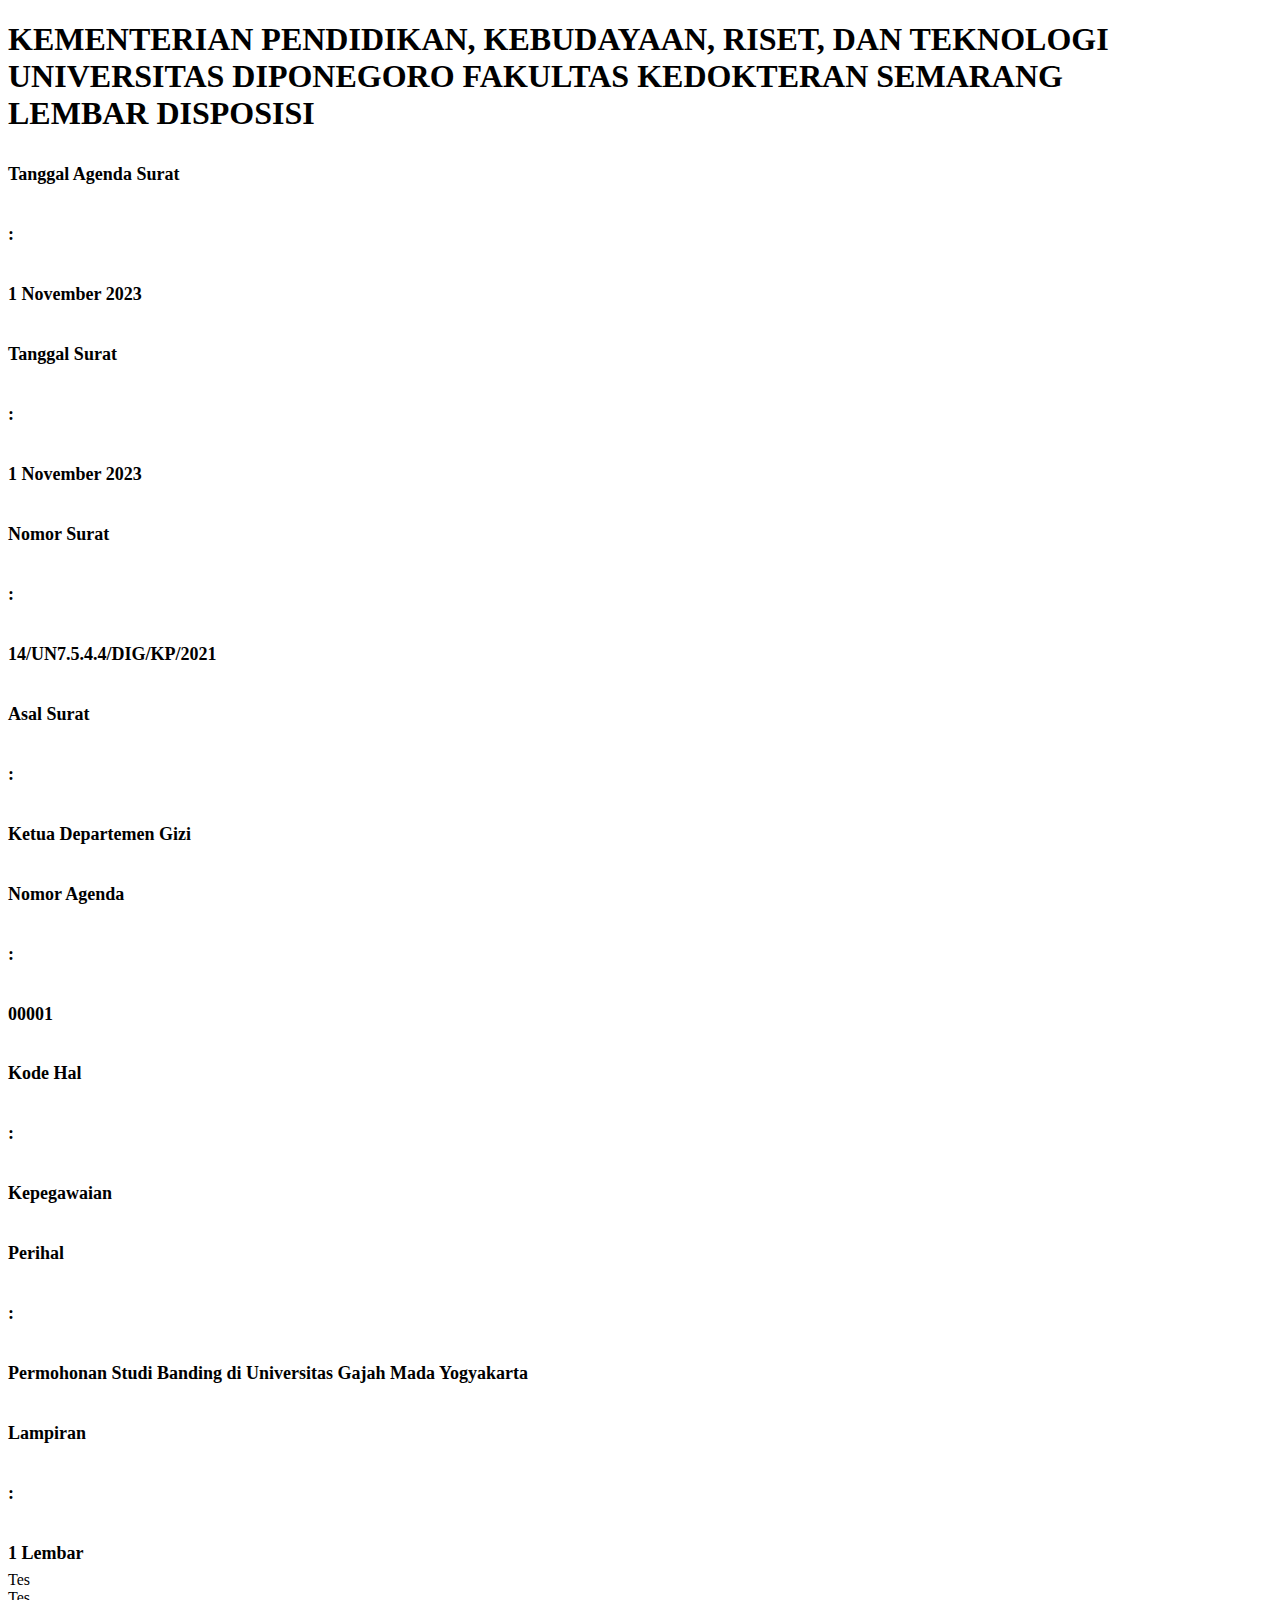
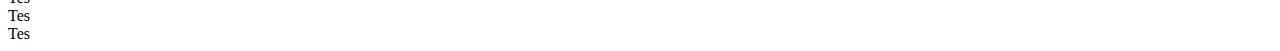
==== lembar-disposisi.html @ 55c931bc "finish semua fungsi" ====
<!DOCTYPE html>
<html lang="en">
  <head>
    <meta charset="UTF-8" />
    <meta http-equiv="X-UA-Compatible" content="IE=edge" />
    <meta name="viewport" content="width=device-width, initial-scale=1.0" />
    <title>Lembar Disposisi</title>

    <!-- CSS Bootstrap -->
    <link
      href="https://cdn.jsdelivr.net/npm/bootstrap@5.2.3/dist/css/bootstrap.min.css"
      rel="stylesheet"
      integrity="sha384-rbsA2VBKQhggwzxH7pPCaAqO46MgnOM80zW1RWuH61DGLwZJEdK2Kadq2F9CUG65"
      crossorigin="anonymous"
    />

    <!-- Custom css -->
    <link rel="stylesheet" href="lembar-disposisi-style.css" />
    <link rel="stylesheet" href="style.css" />
  </head>
  <body>
    <div class="py-3 mx-auto container">
      <div class="disposisi__header w-75 mx-auto mb-3">
        <h1 class="text-center fw__semi">
          KEMENTERIAN PENDIDIKAN, KEBUDAYAAN, RISET, DAN TEKNOLOGI UNIVERSITAS
          DIPONEGORO FAKULTAS KEDOKTERAN SEMARANG <br />
          LEMBAR DISPOSISI
        </h1>
      </div>
      <div class="disposisi__info row">
        <div class="col-lg-6 col-12">
          <form action="">
            <div class="d-flex align-items-start mb-3">
              <div class="disposisi__info-title d-flex justify-content-between">
                <h4>Tanggal Agenda Surat</h4>
                <h4>:</h4>
              </div>
              <div class="disposisi__info-body ms-2">
                <h4>1 November 2023</h4>
              </div>
            </div>
            <div class="d-flex align-items-start mb-3">
              <div class="disposisi__info-title d-flex justify-content-between">
                <h4>Tanggal Surat</h4>
                <h4>:</h4>
              </div>
              <div class="disposisi__info-body ms-2">
                <h4>1 November 2023</h4>
              </div>
            </div>
            <div class="d-flex align-items-start mb-3">
              <div class="disposisi__info-title d-flex justify-content-between">
                <h4>Nomor Surat</h4>
                <h4>:</h4>
              </div>
              <div class="disposisi__info-body ms-2">
                <h4>14/UN7.5.4.4/DIG/KP/2021</h4>
              </div>
            </div>
            <div class="d-flex align-items-start mb-3">
              <div class="disposisi__info-title d-flex justify-content-between">
                <h4>Asal Surat</h4>
                <h4>:</h4>
              </div>
              <div class="disposisi__info-body ms-2">
                <h4>Ketua Departemen Gizi</h4>
              </div>
            </div>
          </form>
        </div>
        <div class="col-lg-6 col-12">
          <div class="d-flex align-items-start mb-3">
            <div class="disposisi__info-title d-flex justify-content-between">
              <h4>Nomor Agenda</h4>
              <h4>:</h4>
            </div>
            <div class="disposisi__info-body ms-2">
              <h4>00001</h4>
            </div>
          </div>
          <div class="d-flex align-items-start mb-3">
            <div class="disposisi__info-title d-flex justify-content-between">
              <h4>Kode Hal</h4>
              <h4>:</h4>
            </div>
            <div class="disposisi__info-body ms-2">
              <h4>Kepegawaian</h4>
            </div>
          </div>
          <div class="d-flex align-items-start mb-3">
            <div class="disposisi__info-title d-flex justify-content-between">
              <h4>Perihal</h4>
              <h4>:</h4>
            </div>
            <div class="disposisi__info-body ms-2">
              <h4>
                Permohonan Studi Banding di Universitas Gajah Mada Yogyakarta
              </h4>
            </div>
          </div>
          <div class="d-flex align-items-start mb-3">
            <div class="disposisi__info-title d-flex justify-content-between">
              <h4>Lampiran</h4>
              <h4>:</h4>
            </div>
            <div class="disposisi__info-body ms-2">
              <h4>1 Lembar</h4>
            </div>
          </div>
        </div>
        <div class="row">
          <div class="col-3">Tes</div>
          <div class="col-3">Tes</div>
          <div class="col-3">Tes</div>
          <div class="col-3">Tes</div>
        </div>
      </div>
    </div>
  </body>
</html>
---- lembar-disposisi-style.css ----
body {
    font-family: 'Times New Roman', Times, serif !important;
}

.disposisi__info h4 {
    line-height: 2.25rem;
}

.disposisi__info-title {
    width: 40%;
}

.disposisi__info-body {
    width: 60%;
}
---- style.css ----
/* Nunito font */
@import url('https://fonts.googleapis.com/css2?family=Nunito:wght@300;400;500;600;700;800&display=swap');

/* Variable */
:root {
    --blue: #2F5596;
    --blue-light: #B5D9E7;
    --black: #3C4648;
    --black-light: #707A83;
    --grey: #B4BEC0;
    --light: #D3DAE0;
    --white: #fff;
}

* {
    list-style: none;
    text-decoration: none !important;
    box-sizing: border-box;
}

body {
    font-family: 'Nunito', sans-serif;
    min-height: 100vh;
}

h1 {
    font-size: 28px;
}

h2 {
    font-size: 20px;
}

h3 {
    font-size: 18px;
}

h4 {
    font-size: 16px;
}

h5 {
    font-size: 14px;
}

h6 {
    font-size: 12px;
}

h1,
h2,
h3,
h4,
h5,
h6,
p {
    margin-bottom: 0;
}

/* Font weight */
.fw__light {
    font-weight: 300;
}

.fw__normal {
    font-weight: 400;
}

.fw__med {
    font-weight: 500;
}

.fw__semi {
    font-weight: 600;
}

.fw__bold {
    font-weight: 700;
}

.fw__ebold {
    font-weight: 800;
}

/* Color */
.blue {
    color: var(--blue);
}

.blue__light {
    color: var(--blue-light);
}

.black {
    color: var(--black);
}

.black__light {
    color: var(--black-light);
}

.light {
    color: var(--light);
}

/* Button */
.mybtn {
    padding: 10px 20px;
    border-radius: 100px;
    display: block;
    cursor: pointer;
    width: fit-content;
    border: none;
}

.mybtn.blue {
    background-color: var(--blue);
    color: white;
}

.mybtn.blue:hover {
    background-color: #254B8C;
    transition: .2s;
}

.mybtn.blue__light {
    background-color: var(--light);
    color: var(--blue);
}

.mybtn.blue__light:hover {
    background-color: #CDD4DA;
    transition: .2s;
}

.myicon {
    display: block;
    cursor: pointer;
    background-color: unset;
    border: none;
    border-radius: 50%;
    min-width: 36px;
    width: 36px;
    height: 36px;
    font-size: 14px;
}

.myicon.red {
    background-color: #F3CEC6;
    color: #FF6B83;
}

.myicon.blue {
    background-color: var(--blue-light);
    color: var(--blue);
}

.myicon.green {
    background-color: #BFF8D4;
    color: #40A798;
}

.mybtn.white,
.mybtn.light {
    border: 1px solid var(--grey);
}

.mybtn.white:hover {
    background-color: var(--blue);
    color: white;
    transition: .3s;
}

.mybtn.light {
    color: var(--black);
}

.mybtn.light:hover {
    background-color: var(--light);
    transition: .3s;
}

.btn__blue {
    background-color: white;
}

.btn__blue:hover {
    background-color: var(--light);
    transition: .3s;
}

.btn__blue:focus-visible {
    background-color: var(--light);
}

/* Margin & padding */
.mr12 {
    margin-right: 12px;
}

.p26 {
    padding: 26px;
}


/* Card */
.card {
    border-radius: 20px;
    box-shadow: none;
}

/* Tabel */
#mytable thead th {
    font-weight: 400;
    font-size: 16px;
    color: var(--black-light);
}

#mytable tbody tr td {
    color: var(--black);
    font-weight: 600;
}

#mytable tbody tr td:nth-child(2) {
    /* font-weight: 700; */
}

#mytable .sifat {
    padding: 8px 16px;
    border-radius: 25px;
}

#mytable .sifat.rahasia {
    background-color: #BFF8D4;
    color: #40A798;
}

#mytable .sifat.biasa {
    background-color: #B5D9E7;
    color: #2F5596;
}

#mytable .sifat.segera {
    background-color: #FFEBBC;
    color: #FFA323;
}

#mytable tbody tr:hover td {
    background-color: var(--light);
    transition: .2s;
    cursor: pointer;
}

#mytable .no {
    text-align: center;
    width: 30px;
}

#mytable tbody .date {
    font-weight: 300;
    font-size: 14px;
}

/* Mytable info */

#mytable_info {
    padding-top: 0;
    color: var(--black-light);
    font-size: 16px;
    font-weight: 300;
}

/* Mytable length */
#mytable_length {
    margin-right: 1rem;
}

#mytable_length label {
    margin-bottom: 0;
    color: var(--black-light);
    font-size: 16px;
    font-weight: 300;
}

/* Mytable paginate */
#mytable_paginate .page-item {
    margin: 0 .25rem;
}

#mytable_paginate .page-item a {
    color: var(--black-light);
}

#mytable_paginate .page-item.active a {
    border-radius: 50%;
    background-color: var(--blue);
    color: white;
}

#mytable_paginate .page-item.next a,
#mytable_paginate .page-item.previous a {
    background-color: unset;
}

#mytable_paginate li span i {
    color: var(--black-light);
    font-weight: 600;
}

#mytable_paginate li a {
    border: none;
    outline: none;
    box-shadow: none;

}

#mytable_paginate li a:focus {
    border: none;
    outline: none;
    box-shadow: none;
}

#mytable_paginate .previous {
    margin-right: 1rem;
}

#mytable_paginate .next {
    margin-left: 1rem;
}

/* Form */
#myform input,
#myform select,
#myform textarea {
    font-weight: 300;
    color: var(--black-light);
    border-color: var(--grey);
}

#myform input:focus,
#myform textarea:focus {
    color: var(--black);
}

#myform select:focus,
#myform input:focus,
#myform textarea:focus {
    outline: var(--light) solid 2px;
    box-shadow: none;
    border-color: var(--blue);
}

#mydate input {
    padding: 6px 12px;
    border: 1px solid var(--grey);
    border-radius: .25rem;
    font-family: 'Nunito', sans-serif;
    font-weight: 300;
    font-size: 16px;
    min-height: 38px;
}

#mydate input::placeholder {
    color: var(--black-light);

}

#mydate button:focus {
    border: none;
    box-shadow: none;
}

#mydate .duet-date__dialog {
    bottom: 0;
    top: unset;
}

#mydate .duet-date__select--month:focus {
    box-shadow: none;
    border: none;
    outline: none;
}

#registrasiSuratMasuk .perihal,
#editSuratMasuk .perihal {
    min-height: 7.8rem;
}

#registrasiSuratKeluar .perihal,
#editSuratKeluar .perihal {
    min-height: 7.8rem;
}

#registrasiSuratKeluar .input input {
    width: 60%;
}

#registrasiSuratKeluar .input button {
    padding: 6px;
    min-height: 38px;
    background-color: var(--blue);
    color: white;
    border-radius: 8px;
    font-size: 14px;
    border: 1px solid var(--blue);
    display: block;
    width: 40%;
}

/* Modal */
.modal-content .btn-close {
    border-radius: 50%;
    min-width: 32px;
    width: 32px;
    height: 32px;
    background-color: var(--grey);
    transition: .2s;
    font-size: 14px;
}

.modal-content .btn-close:focus {
    outline: none;
    box-shadow: none;
}

@media only screen and (min-width: 768px) {

    /* Font weight */
    h1 {
        font-size: 32px;
    }

    h2 {
        font-size: 24px;
    }

    h3 {
        font-size: 20px;
    }

    h4 {
        font-size: 18px;
    }

    h5 {
        font-size: 16px;
    }

    h6 {
        font-size: 14px;
    }
}

@media only screen and (min-width: 992px) {}
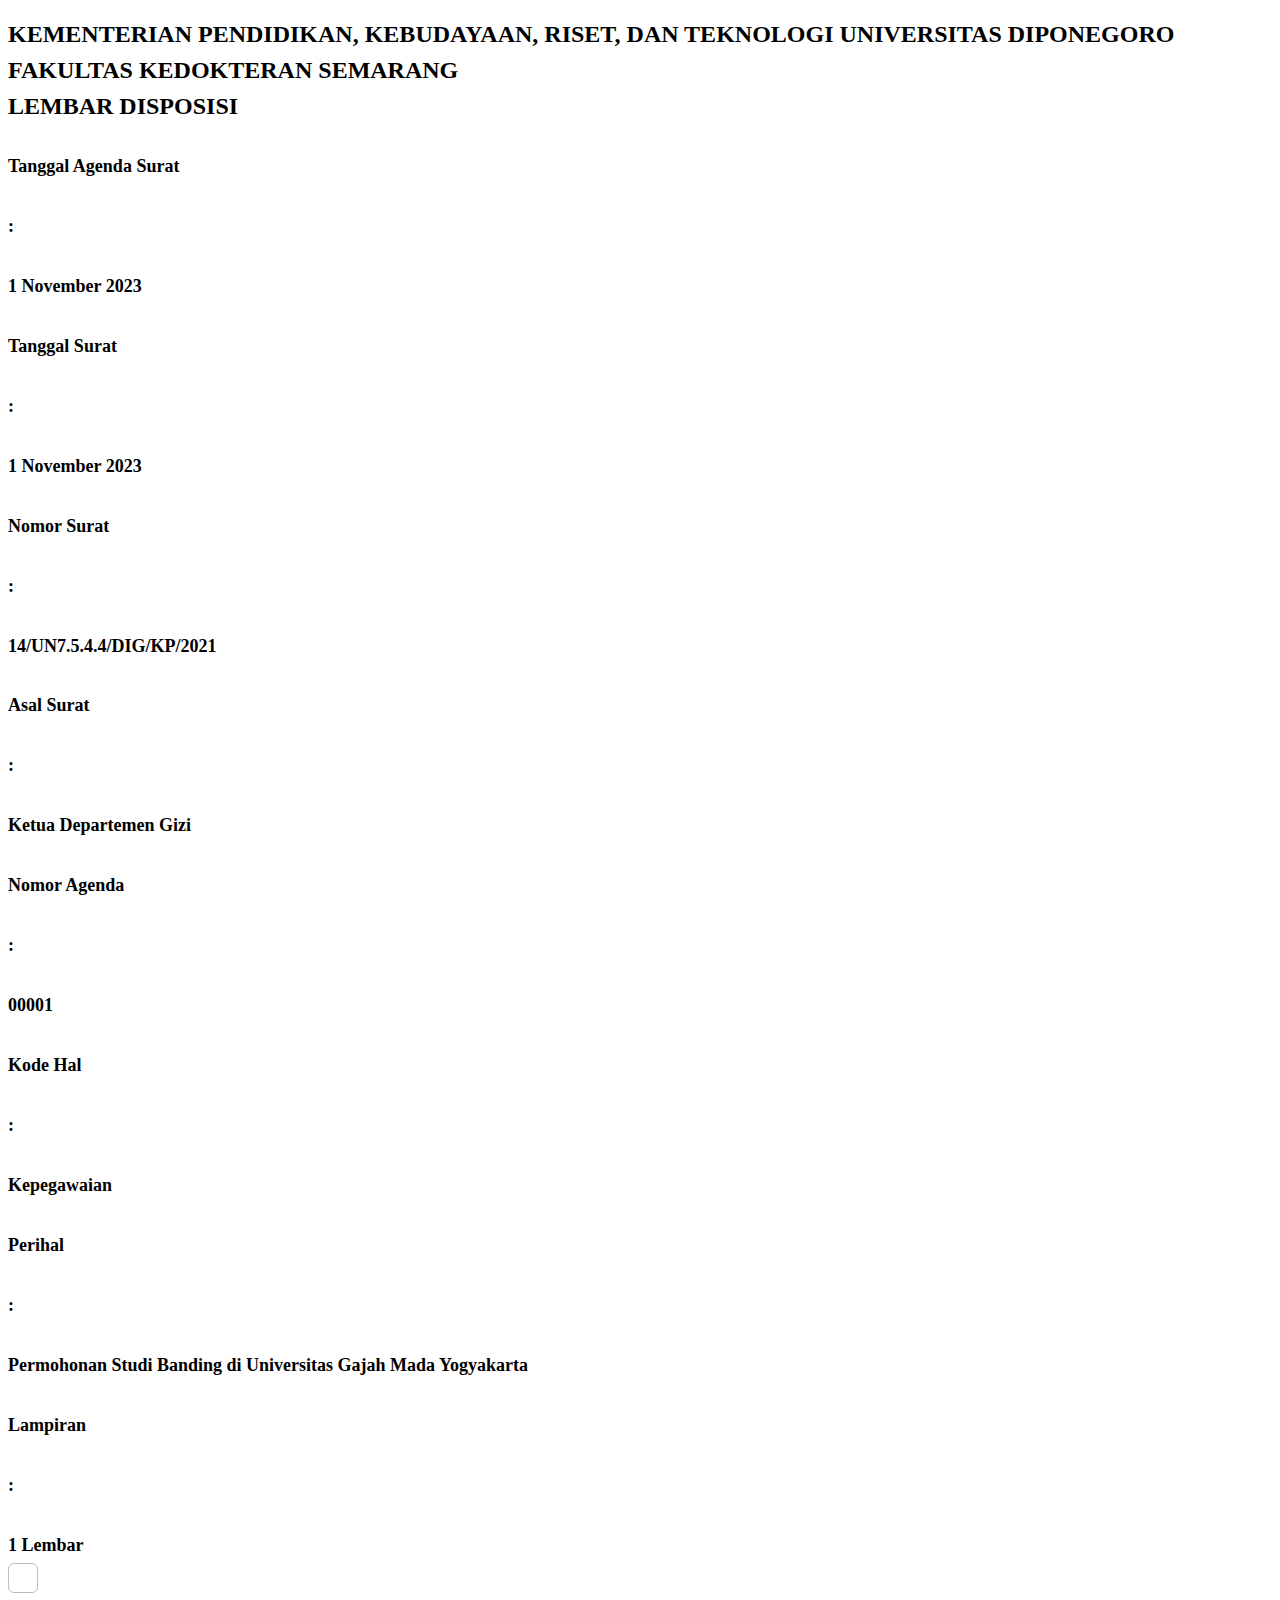
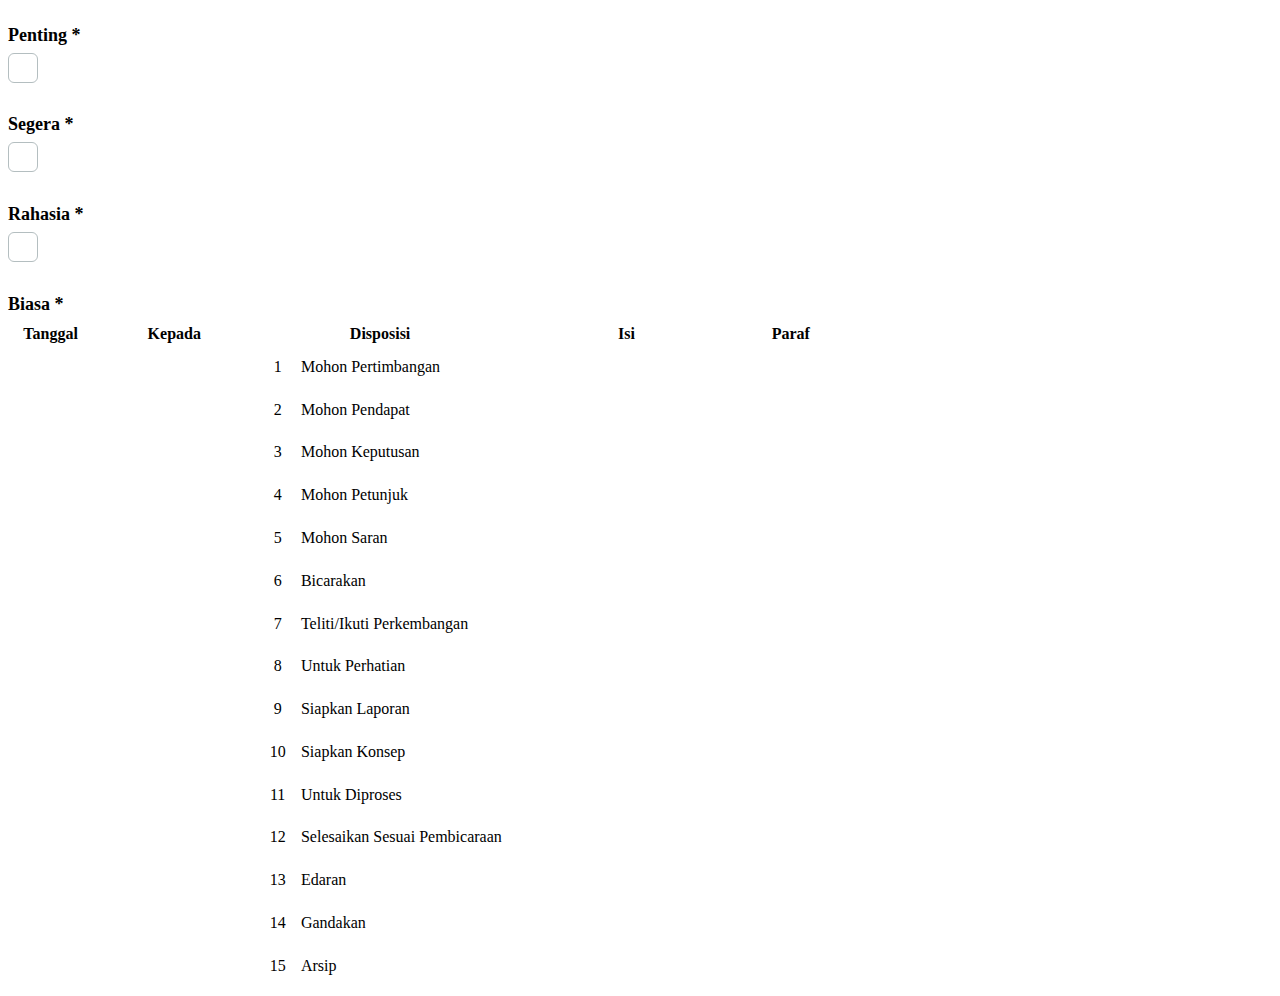
==== commit de4ed6a6: "fix lembar diposisi" ====
--- a/lembar-disposisi.html
+++ b/lembar-disposisi.html
@@ -19,7 +19,7 @@
     <link rel="stylesheet" href="style.css" />
   </head>
   <body>
-    <div class="py-3 mx-auto container">
+    <div class="disposisi py-4 mx-auto container">
       <div class="disposisi__header w-75 mx-auto mb-3">
         <h1 class="text-center fw__semi">
           KEMENTERIAN PENDIDIKAN, KEBUDAYAAN, RISET, DAN TEKNOLOGI UNIVERSITAS
@@ -28,7 +28,7 @@
         </h1>
       </div>
       <div class="disposisi__info row">
-        <div class="col-lg-6 col-12">
+        <div class="col-6">
           <form action="">
             <div class="d-flex align-items-start mb-3">
               <div class="disposisi__info-title d-flex justify-content-between">
@@ -68,7 +68,7 @@
             </div>
           </form>
         </div>
-        <div class="col-lg-6 col-12">
+        <div class="col-6">
           <div class="d-flex align-items-start mb-3">
             <div class="disposisi__info-title d-flex justify-content-between">
               <h4>Nomor Agenda</h4>
@@ -108,13 +108,166 @@
             </div>
           </div>
         </div>
-        <div class="row">
-          <div class="col-3">Tes</div>
-          <div class="col-3">Tes</div>
-          <div class="col-3">Tes</div>
-          <div class="col-3">Tes</div>
+        <div class="row mt-2">
+          <div class="col-3">
+            <div class="d-flex align-items-center">
+              <div class="checkbox"></div>
+              <h4>Penting *</h4>
+            </div>
+          </div>
+          <div class="col-3">
+            <div class="d-flex align-items-center">
+              <div class="checkbox"></div>
+              <h4>Segera *</h4>
+            </div>
+          </div>
+          <div class="col-3">
+            <div class="d-flex align-items-center">
+              <div class="checkbox"></div>
+              <h4>Rahasia *</h4>
+            </div>
+          </div>
+          <div class="col-3">
+            <div class="d-flex align-items-center">
+              <div class="checkbox"></div>
+              <h4>Biasa *</h4>
+            </div>
+          </div>
         </div>
       </div>
+      <table class="table table-bordered mt-3">
+        <thead>
+          <tr>
+            <th scope="col">Tanggal</th>
+            <th scope="col">Kepada</th>
+            <th scope="col" colspan="2">Disposisi</th>
+            <th scope="col">Isi</th>
+            <th scope="col">Paraf</th>
+          </tr>
+        </thead>
+        <tbody>
+          <tr>
+            <th scope="row"></th>
+            <td></td>
+            <td>1</td>
+            <td>Mohon Pertimbangan</td>
+            <td></td>
+            <td></td>
+          </tr>
+          <tr>
+            <th scope="row"></th>
+            <td></td>
+            <td>2</td>
+            <td>Mohon Pendapat</td>
+            <td></td>
+            <td></td>
+          </tr>
+          <tr>
+            <th scope="row"></th>
+            <td></td>
+            <td>3</td>
+            <td>Mohon Keputusan</td>
+            <td></td>
+            <td></td>
+          </tr>
+          <tr>
+            <th scope="row"></th>
+            <td></td>
+            <td>4</td>
+            <td>Mohon Petunjuk</td>
+            <td></td>
+            <td></td>
+          </tr>
+          <tr>
+            <th scope="row"></th>
+            <td></td>
+            <td>5</td>
+            <td>Mohon Saran</td>
+            <td></td>
+            <td></td>
+          </tr>
+          <tr>
+            <th scope="row"></th>
+            <td></td>
+            <td>6</td>
+            <td>Bicarakan</td>
+            <td></td>
+            <td></td>
+          </tr>
+          <tr>
+            <th scope="row"></th>
+            <td></td>
+            <td>7</td>
+            <td>Teliti/Ikuti Perkembangan</td>
+            <td></td>
+            <td></td>
+          </tr>
+          <tr>
+            <th scope="row"></th>
+            <td></td>
+            <td>8</td>
+            <td>Untuk Perhatian</td>
+            <td></td>
+            <td></td>
+          </tr>
+          <tr>
+            <th scope="row"></th>
+            <td></td>
+            <td>9</td>
+            <td>Siapkan Laporan</td>
+            <td></td>
+            <td></td>
+          </tr>
+          <tr>
+            <th scope="row"></th>
+            <td></td>
+            <td>10</td>
+            <td>Siapkan Konsep</td>
+            <td></td>
+            <td></td>
+          </tr>
+          <tr>
+            <th scope="row"></th>
+            <td></td>
+            <td>11</td>
+            <td>Untuk Diproses</td>
+            <td></td>
+            <td></td>
+          </tr>
+          <tr>
+            <th scope="row"></th>
+            <td></td>
+            <td>12</td>
+            <td>Selesaikan Sesuai Pembicaraan</td>
+            <td></td>
+            <td></td>
+          </tr>
+          <tr>
+            <th scope="row"></th>
+            <td></td>
+            <td>13</td>
+            <td>Edaran</td>
+            <td></td>
+            <td></td>
+          </tr>
+          <tr>
+            <th scope="row"></th>
+            <td></td>
+            <td>14</td>
+            <td>Gandakan</td>
+            <td></td>
+            <td></td>
+          </tr>
+          <tr>
+            <th scope="row"></th>
+            <td></td>
+            <td>15</td>
+            <td>Arsip</td>
+            <td></td>
+            <td></td>
+          </tr>
+        </tbody>
+      </table>
     </div>
   </body>
 </html>
--- a/lembar-disposisi-style.css
+++ b/lembar-disposisi-style.css
@@ -1,5 +1,10 @@
 body {
     font-family: 'Times New Roman', Times, serif !important;
+}
+
+.disposisi__header h1 {
+    font-size: 24px;
+    line-height: 2.25rem;
 }
 
 .disposisi__info h4 {
@@ -12,4 +17,82 @@
 
 .disposisi__info-body {
     width: 60%;
+}
+
+.disposisi__info .row .checkbox {
+    min-width: 30px;
+    width: 30px;
+    height: 30px;
+    border-radius: 6px;
+    border: 1px solid var(--grey);
+    margin-right: .5rem;
+}
+
+table {
+    border-color: var(--black) !important;
+}
+
+table thead th {
+    text-align: center;
+}
+
+/* Disposisi : nomor */
+table tbody td:nth-child(3) {
+    width: 5%;
+    text-align: center;
+}
+
+/* Disposisi : keterangan */
+table tbody td:nth-child(4) {
+    width: 25%;
+}
+
+table thead th:first-child {
+    width: 10%;
+}
+
+table thead th:nth-child(2) {
+    width: 20%;
+}
+
+table thead th:nth-child(3) {
+    width: 30%;
+}
+
+table thead th:nth-child(4) {
+    width: 30%;
+}
+
+table thead th:last-child {
+    width: 10%;
+}
+
+table tbody tr {
+    height: 40.8px;
+}
+
+
+@media print {
+    body {
+        width: 21cm;
+        height: 29.7cm;
+        /* margin: 30mm 45mm 30mm 45mm;  */
+        /* change the margins as you want them to be. */
+    }
+
+    .disposisi__header {
+        width: 90% !important;
+    }
+
+    .disposisi__info-title {
+        width: 45%;
+    }
+
+    .disposisi__info-body {
+        width: 55%;
+    }
+
+    table thead {
+        display: table-header-group;
+    }
 }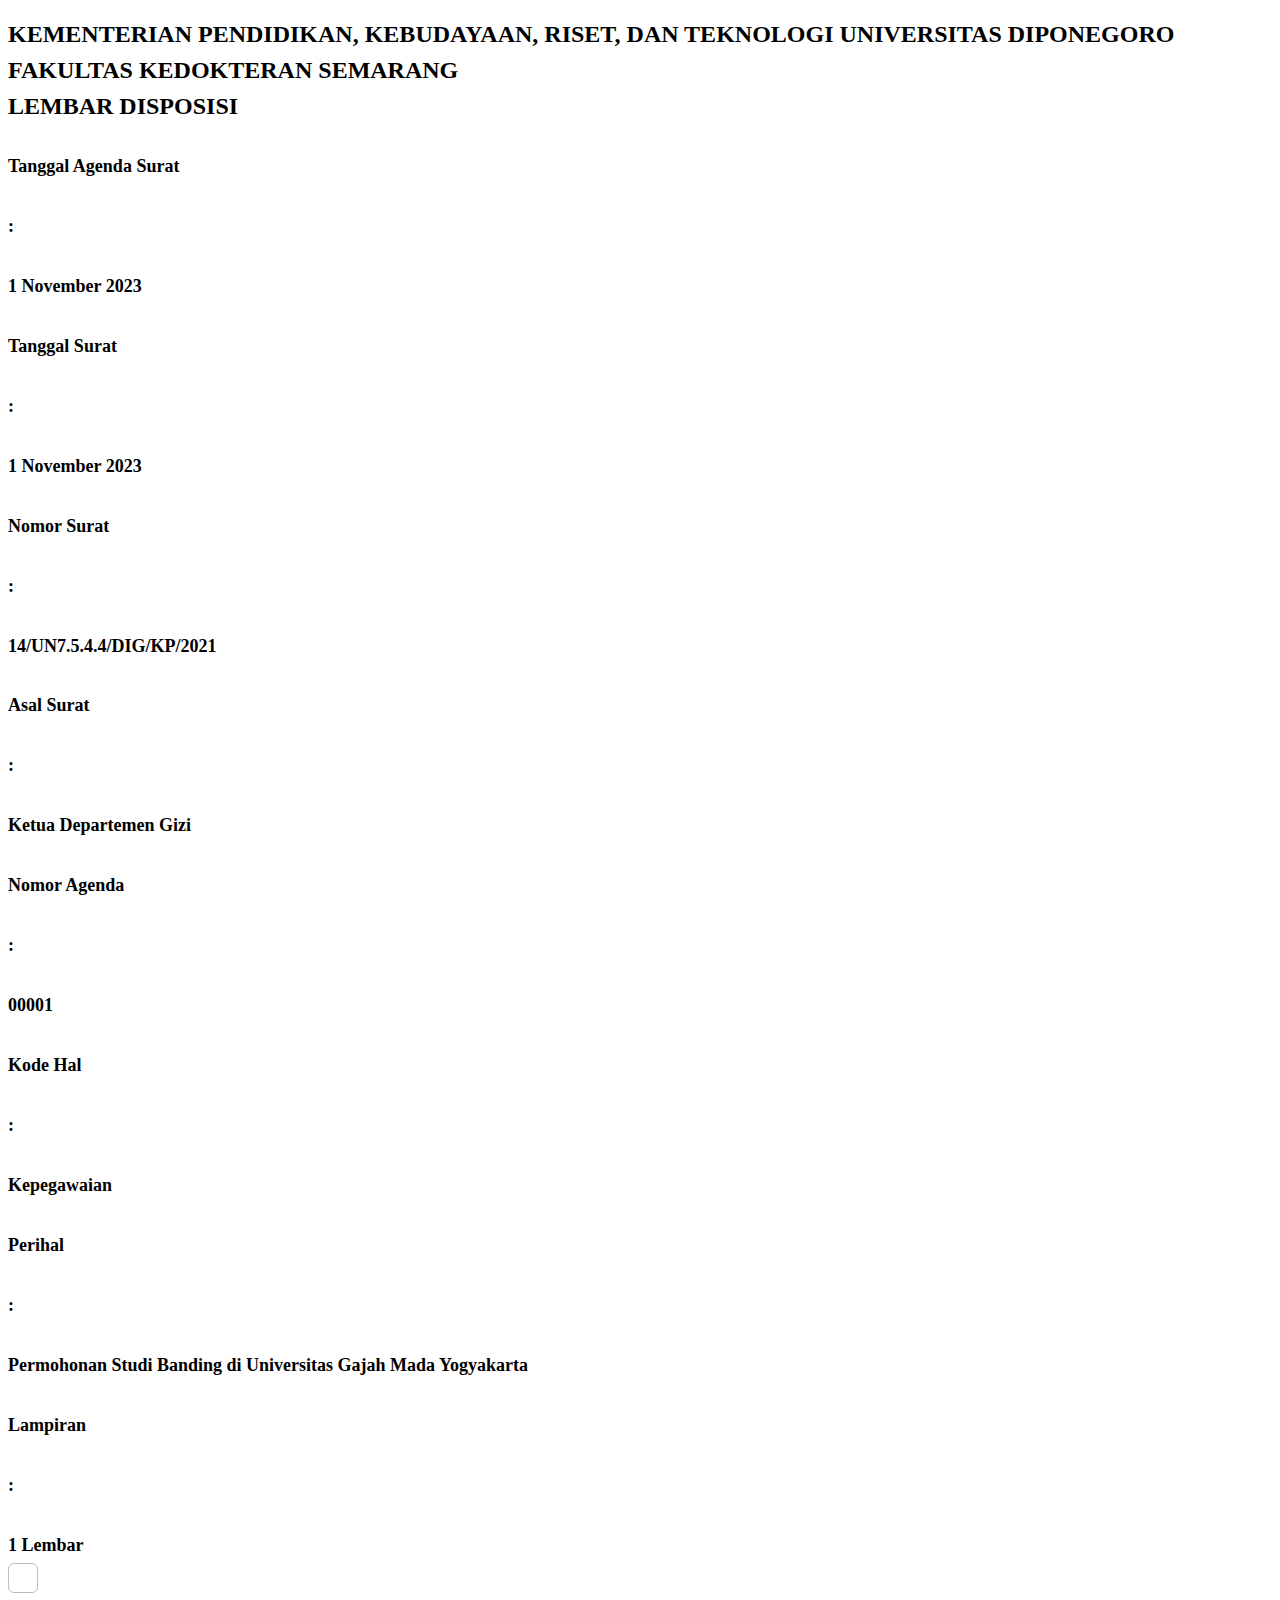
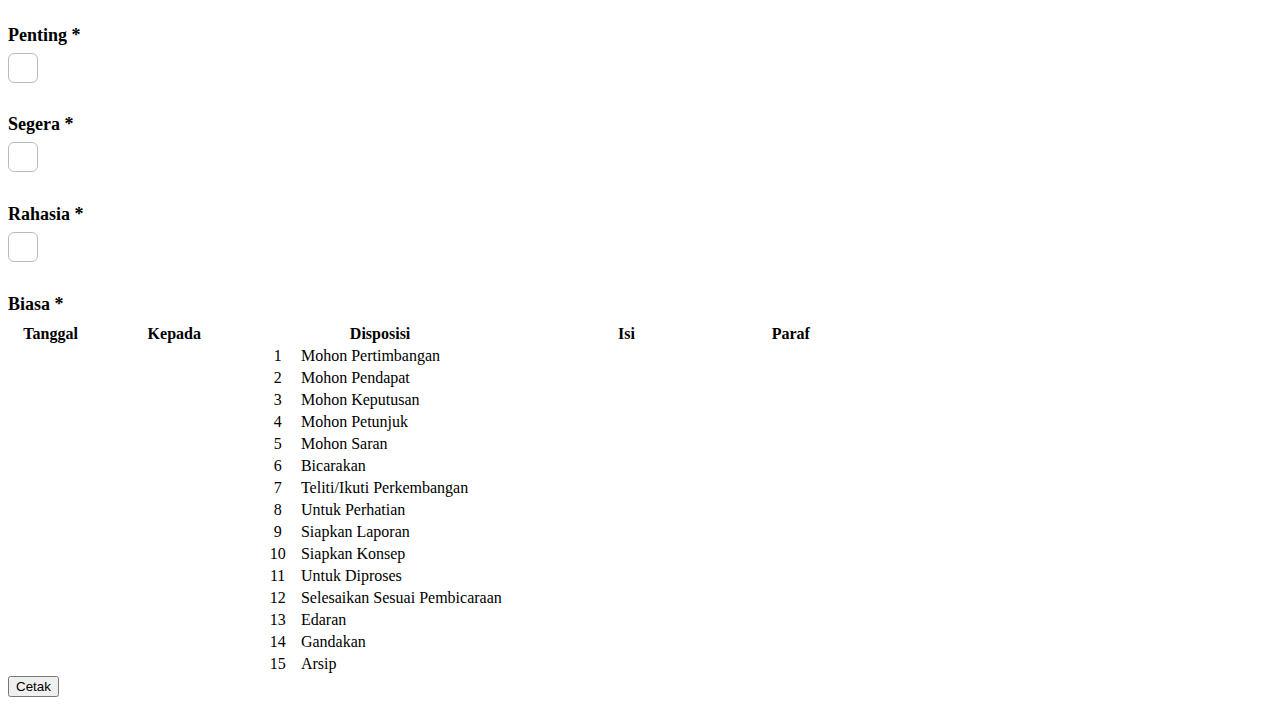
==== commit f85bd657: "fixing warna sifat surat & date picker" ====
--- a/lembar-disposisi.html
+++ b/lembar-disposisi.html
@@ -20,7 +20,7 @@
   </head>
   <body>
     <div class="disposisi py-4 mx-auto container">
-      <div class="disposisi__header w-75 mx-auto mb-3">
+      <div class="disposisi__header w-75 mx-auto mb-1">
         <h1 class="text-center fw__semi">
           KEMENTERIAN PENDIDIKAN, KEBUDAYAAN, RISET, DAN TEKNOLOGI UNIVERSITAS
           DIPONEGORO FAKULTAS KEDOKTERAN SEMARANG <br />
@@ -30,7 +30,7 @@
       <div class="disposisi__info row">
         <div class="col-6">
           <form action="">
-            <div class="d-flex align-items-start mb-3">
+            <div class="d-flex align-items-start mb-1">
               <div class="disposisi__info-title d-flex justify-content-between">
                 <h4>Tanggal Agenda Surat</h4>
                 <h4>:</h4>
@@ -39,7 +39,7 @@
                 <h4>1 November 2023</h4>
               </div>
             </div>
-            <div class="d-flex align-items-start mb-3">
+            <div class="d-flex align-items-start mb-1">
               <div class="disposisi__info-title d-flex justify-content-between">
                 <h4>Tanggal Surat</h4>
                 <h4>:</h4>
@@ -48,7 +48,7 @@
                 <h4>1 November 2023</h4>
               </div>
             </div>
-            <div class="d-flex align-items-start mb-3">
+            <div class="d-flex align-items-start mb-1">
               <div class="disposisi__info-title d-flex justify-content-between">
                 <h4>Nomor Surat</h4>
                 <h4>:</h4>
@@ -57,7 +57,7 @@
                 <h4>14/UN7.5.4.4/DIG/KP/2021</h4>
               </div>
             </div>
-            <div class="d-flex align-items-start mb-3">
+            <div class="d-flex align-items-start mb-1">
               <div class="disposisi__info-title d-flex justify-content-between">
                 <h4>Asal Surat</h4>
                 <h4>:</h4>
@@ -69,7 +69,7 @@
           </form>
         </div>
         <div class="col-6">
-          <div class="d-flex align-items-start mb-3">
+          <div class="d-flex align-items-start mb-1">
             <div class="disposisi__info-title d-flex justify-content-between">
               <h4>Nomor Agenda</h4>
               <h4>:</h4>
@@ -78,7 +78,7 @@
               <h4>00001</h4>
             </div>
           </div>
-          <div class="d-flex align-items-start mb-3">
+          <div class="d-flex align-items-start mb-1">
             <div class="disposisi__info-title d-flex justify-content-between">
               <h4>Kode Hal</h4>
               <h4>:</h4>
@@ -87,7 +87,7 @@
               <h4>Kepegawaian</h4>
             </div>
           </div>
-          <div class="d-flex align-items-start mb-3">
+          <div class="d-flex align-items-start mb-1">
             <div class="disposisi__info-title d-flex justify-content-between">
               <h4>Perihal</h4>
               <h4>:</h4>
@@ -98,7 +98,7 @@
               </h4>
             </div>
           </div>
-          <div class="d-flex align-items-start mb-3">
+          <div class="d-flex align-items-start mb-1">
             <div class="disposisi__info-title d-flex justify-content-between">
               <h4>Lampiran</h4>
               <h4>:</h4>
@@ -268,6 +268,9 @@
           </tr>
         </tbody>
       </table>
+      <div class="d-flex justify-content-end mt-5">
+        <button onclick="window.print()">Cetak</button>
+      </div>
     </div>
   </body>
 </html>
--- a/lembar-disposisi-style.css
+++ b/lembar-disposisi-style.css
@@ -67,17 +67,17 @@
     width: 10%;
 }
 
-table tbody tr {
-    height: 40.8px;
-}
-
-
 @media print {
     body {
         width: 21cm;
         height: 29.7cm;
-        /* margin: 30mm 45mm 30mm 45mm;  */
+        margin-bottom: 30mm;
+        /* margin: 30mm 45mm 30mm 45mm; */
         /* change the margins as you want them to be. */
+    }
+
+    form .mb-3 {
+        margin-bottom: 3px !important;
     }
 
     .disposisi__header {
@@ -95,4 +95,8 @@
     table thead {
         display: table-header-group;
     }
+
+    button {
+        display: none;
+    }
 }--- a/style.css
+++ b/style.css
@@ -233,16 +233,25 @@
 #mytable .sifat.rahasia {
     background-color: #BFF8D4;
     color: #40A798;
+    border-color: #72D9CA;
 }
 
 #mytable .sifat.biasa {
     background-color: #B5D9E7;
     color: #2F5596;
+    border-color: #A2ACB5;
 }
 
 #mytable .sifat.segera {
     background-color: #FFEBBC;
     color: #FFA323;
+    border-color: #FFCB4B;
+}
+
+#mytable .sifat.penting {
+    background-color: #B5D9E7;
+    color: #2F5596;
+    border-color: #6187C8;
 }
 
 #mytable tbody tr:hover td {
@@ -350,7 +359,8 @@
     border-color: var(--blue);
 }
 
-#mydate input {
+#mydate input,
+#mydateKeluar input {
     padding: 6px 12px;
     border: 1px solid var(--grey);
     border-radius: .25rem;
@@ -360,12 +370,14 @@
     min-height: 38px;
 }
 
-#mydate input::placeholder {
-    color: var(--black-light);
-
-}
-
-#mydate button:focus {
+#mydate input::placeholder,
+#mydateKeluar input::placeholder {
+    color: var(--black-light);
+
+}
+
+#mydate button:focus,
+#mydateKeluar button:focus {
     border: none;
     box-shadow: none;
 }
@@ -375,7 +387,12 @@
     top: unset;
 }
 
-#mydate .duet-date__select--month:focus {
+#mydateKeluar .duet-date__dialog {
+    bottom: unset;
+}
+
+#mydate .duet-date__select--month:focus,
+#mydateKeluar .duet-date__select--month:focus {
     box-shadow: none;
     border: none;
     outline: none;
@@ -407,6 +424,7 @@
     width: 40%;
 }
 
+
 /* Modal */
 .modal-content .btn-close {
     border-radius: 50%;
